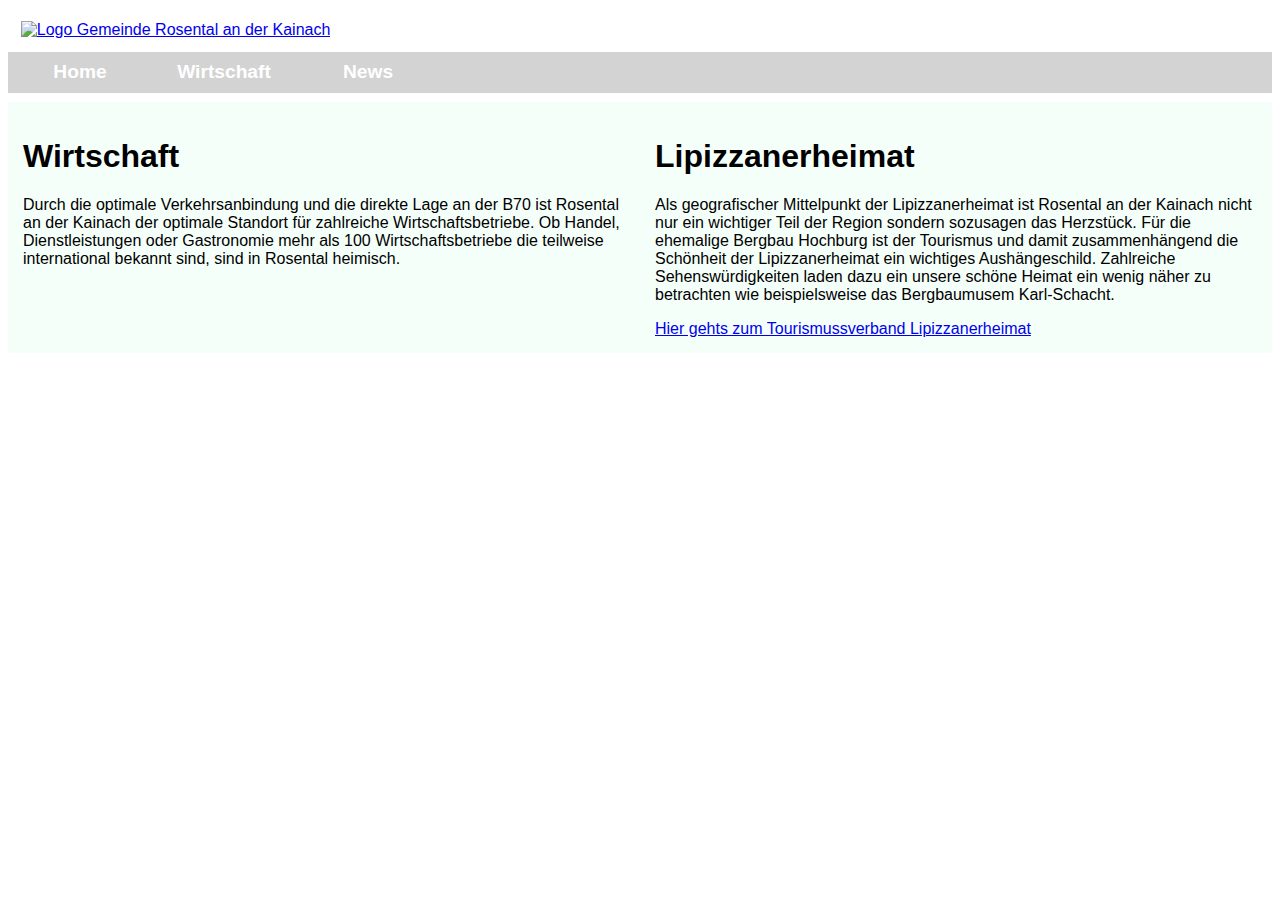
==== economic.html @ 76a84cea "Version 1.0" ====
<!DOCTYPE html>
<html lang="en">

<head>
    <meta charset="UTF-8">
    <meta name="viewport" content="width=device-width, initial-scale=1.0">
    <meta http-equiv="X-UA-Compatible" content="ie=edge">
    <title>Gemeinde Rosental - Home</title>
    <link rel="stylesheet" href="./css/mystyle.css">
</head>

<body>


    <header>
        <a href="index.html"><img src="https://www.rosental-kainach.at/fileadmin/user_upload/logo_gemeinde_rosental.png"
            alt="Logo Gemeinde Rosental an der Kainach"></a>
    </header>

    <nav>
        <ul>
            <li><a href="index.html">Home</a></li>
            <li><a href="economic.html">Wirtschaft</a></li>
            <li><a href="news.html">News</a></li>

        </ul>
    </nav>

    <main>
        <section class="row">
        
        
        <div class="col">
            <h1>Wirtschaft</h1>
       
            <p>Durch die optimale Verkehrsanbindung und die direkte Lage an der B70 ist Rosental an der Kainach der optimale Standort für zahlreiche Wirtschaftsbetriebe. Ob Handel, Dienstleistungen oder Gastronomie mehr als 100 Wirtschaftsbetriebe die teilweise international bekannt sind, sind in Rosental heimisch.
            
            </p>
        </div>
        <div class="col">
            <h1>Lipizzanerheimat</h1>
            <p>
            Als geografischer Mittelpunkt der Lipizzanerheimat ist Rosental an der Kainach nicht nur ein wichtiger Teil der Region sondern sozusagen das Herzstück. Für die ehemalige Bergbau Hochburg ist der Tourismus und damit zusammenhängend die Schönheit der Lipizzanerheimat ein wichtiges Aushängeschild. Zahlreiche Sehenswürdigkeiten laden dazu ein unsere schöne Heimat ein wenig näher zu betrachten wie beispielsweise das Bergbaumusem Karl-Schacht.  
            </p>
            <a href="https://www.lipizzanerheimat.at/" alt="Tourismussverband Lipizzanerheimat">Hier gehts zum Tourismussverband Lipizzanerheimat</a>

        </div>
            </section>


    </main>

    <footer>

    </footer>
</body>

</html>
---- css/mystyle.css ----
* {
    box-sizing: border-box;
    font-family: sans-serif;
    
}

h1, h2, h3, h4, h5, h6 {
    font-family: Verdana, sans-serif;
    font-weight: bold;
}

.row{
        display: flex;
        flex-wrap: wrap;
        z-index: -2;
}

#main {
    background-color: red;
    /*background-image: url("./../img/wappen.jpg");
    
    background-size: cover;
    min-height: 25em;
    
    z-index: -2;
    opacity: 0.3;*/
        
}

.col{
    flex-basis: 50%;
    background-color: mintcream;
    padding: 15px;
    z-index: 0;
    
    
}

.vidContainer {
    position: relative;
    width: 100%;
    height: 0;
    padding-bottom: 56.25%;
}
.video {
    position: absolute;
    top: 0;
    left: 0;
    width: 100%;
    height: 100%;
}

header img {
        width: 12.5%;
        min-width: 200px;
}

nav {
        border-collapse: collapse;
        width: 100%;
        height: 50px;
        
        
}

nav ul {
        position: -webkit-sticky;
        position: sticky;
        width: 100%;
        list-style-type: none;
        margin: 0;
        padding: 0;
        overflow: hidden;
        background-color: lightgrey;
        font-weight: bold;
}

nav li {
        float: left;
        width: 9em;

}

nav li a {
        display: block;
        color: white;
        text-align: center;
        padding: 0.5em 0.5em;
        text-decoration: none;
        font-family: Verdana, Geneva, Tahoma, sans-serif;
        font-size: 1.2em;
    
}

nav li a:hover {
        background-color: aqua;
}

img {
        width: 10%;
        min-width: 100px;
        margin: 0.8em;

}

img.center{
    width: 50%;
    display: block;
    margin-left: auto;
    margin-right: auto;
}

li{
    list-style-type: none;
}

.col1 {
    background-color: aqua;
}

.col2 {
    background-color: red;
}

iframe{
    
    width: 50%;
    height: auto;
        
}
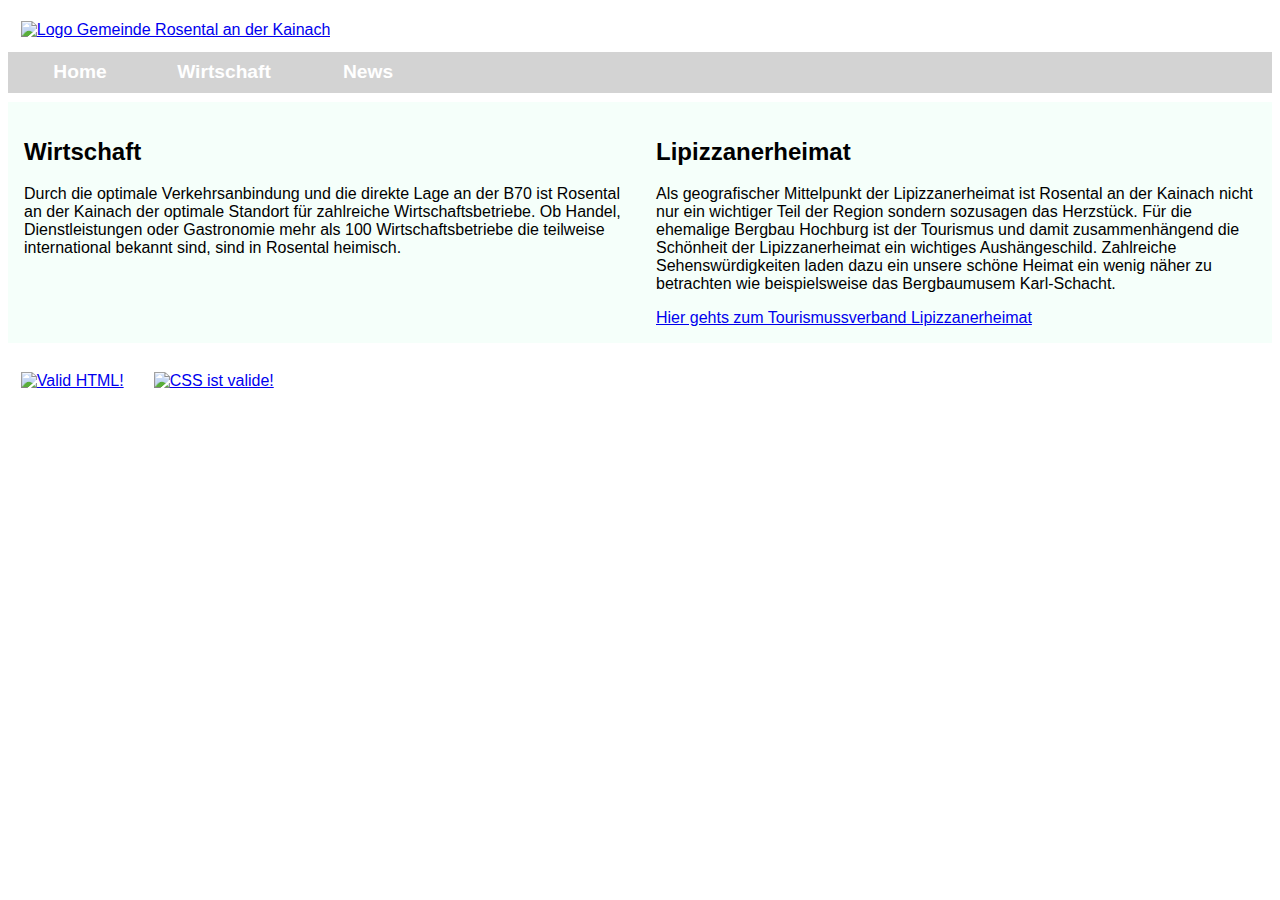
==== commit f008f8d1: "Syntax Corrections" ====
--- a/economic.html
+++ b/economic.html
@@ -5,7 +5,7 @@
     <meta charset="UTF-8">
     <meta name="viewport" content="width=device-width, initial-scale=1.0">
     <meta http-equiv="X-UA-Compatible" content="ie=edge">
-    <title>Gemeinde Rosental - Home</title>
+    <title>Gemeinde Rosental - Wirtschaft</title>
     <link rel="stylesheet" href="./css/mystyle.css">
 </head>
 
@@ -14,7 +14,7 @@
 
     <header>
         <a href="index.html"><img src="https://www.rosental-kainach.at/fileadmin/user_upload/logo_gemeinde_rosental.png"
-            alt="Logo Gemeinde Rosental an der Kainach"></a>
+                alt="Logo Gemeinde Rosental an der Kainach"></a>
     </header>
 
     <nav>
@@ -28,30 +28,45 @@
 
     <main>
         <section class="row">
-        
-        
-        <div class="col">
-            <h1>Wirtschaft</h1>
-       
-            <p>Durch die optimale Verkehrsanbindung und die direkte Lage an der B70 ist Rosental an der Kainach der optimale Standort für zahlreiche Wirtschaftsbetriebe. Ob Handel, Dienstleistungen oder Gastronomie mehr als 100 Wirtschaftsbetriebe die teilweise international bekannt sind, sind in Rosental heimisch.
-            
-            </p>
-        </div>
-        <div class="col">
-            <h1>Lipizzanerheimat</h1>
-            <p>
-            Als geografischer Mittelpunkt der Lipizzanerheimat ist Rosental an der Kainach nicht nur ein wichtiger Teil der Region sondern sozusagen das Herzstück. Für die ehemalige Bergbau Hochburg ist der Tourismus und damit zusammenhängend die Schönheit der Lipizzanerheimat ein wichtiges Aushängeschild. Zahlreiche Sehenswürdigkeiten laden dazu ein unsere schöne Heimat ein wenig näher zu betrachten wie beispielsweise das Bergbaumusem Karl-Schacht.  
-            </p>
-            <a href="https://www.lipizzanerheimat.at/" alt="Tourismussverband Lipizzanerheimat">Hier gehts zum Tourismussverband Lipizzanerheimat</a>
 
-        </div>
-            </section>
+
+            <div class="col">
+                <h2>Wirtschaft</h2>
+
+                <p>Durch die optimale Verkehrsanbindung und die direkte Lage an der B70 ist Rosental an der Kainach der
+                    optimale Standort für zahlreiche Wirtschaftsbetriebe. Ob Handel, Dienstleistungen oder Gastronomie
+                    mehr als 100 Wirtschaftsbetriebe die teilweise international bekannt sind, sind in Rosental
+                    heimisch.
+
+                </p>
+            </div>
+            <div class="col">
+                <h2>Lipizzanerheimat</h2>
+                <p>
+                    Als geografischer Mittelpunkt der Lipizzanerheimat ist Rosental an der Kainach nicht nur ein
+                    wichtiger Teil der Region sondern sozusagen das Herzstück. Für die ehemalige Bergbau Hochburg ist
+                    der Tourismus und damit zusammenhängend die Schönheit der Lipizzanerheimat ein wichtiges
+                    Aushängeschild. Zahlreiche Sehenswürdigkeiten laden dazu ein unsere schöne Heimat ein wenig näher zu
+                    betrachten wie beispielsweise das Bergbaumusem Karl-Schacht.
+                </p>
+                <a href="https://www.lipizzanerheimat.at/" target="_blank">Hier gehts zum Tourismussverband
+                    Lipizzanerheimat</a>
+
+            </div>
+        </section>
 
 
     </main>
 
     <footer>
+        <p>
+            <a href="https://validator.w3.org/check?uri=https://urlacher.github.io/economic.html"><img
+                    src="http://www.w3.org/Icons/valid-html401" alt="Valid HTML!" /></a>
 
+            <a href="http://jigsaw.w3.org/css-validator/validator?uri=https%3A%2F%2Furlacher.github.io%2Feconomic.html&profile=css3svg&usermedium=all&warning=1&vextwarning=">
+                <img src="https://jigsaw.w3.org/css-validator/images/vcss" alt="CSS ist valide!" />
+            </a>
+        </p>
     </footer>
 </body>
 
--- a/css/mystyle.css
+++ b/css/mystyle.css
@@ -17,23 +17,13 @@
 
 #main {
     background-color: red;
-    /*background-image: url("./../img/wappen.jpg");
-    
-    background-size: cover;
-    min-height: 25em;
-    
-    z-index: -2;
-    opacity: 0.3;*/
-        
 }
 
 .col{
     flex-basis: 50%;
     background-color: mintcream;
-    padding: 15px;
+    padding: 1em;
     z-index: 0;
-    
-    
 }
 
 .vidContainer {
@@ -42,12 +32,17 @@
     height: 0;
     padding-bottom: 56.25%;
 }
+
 .video {
     position: absolute;
     top: 0;
     left: 0;
     width: 100%;
     height: 100%;
+}
+
+table {
+    border: 0.1em;
 }
 
 header img {
@@ -64,7 +59,6 @@
 }
 
 nav ul {
-        position: -webkit-sticky;
         position: sticky;
         width: 100%;
         list-style-type: none;
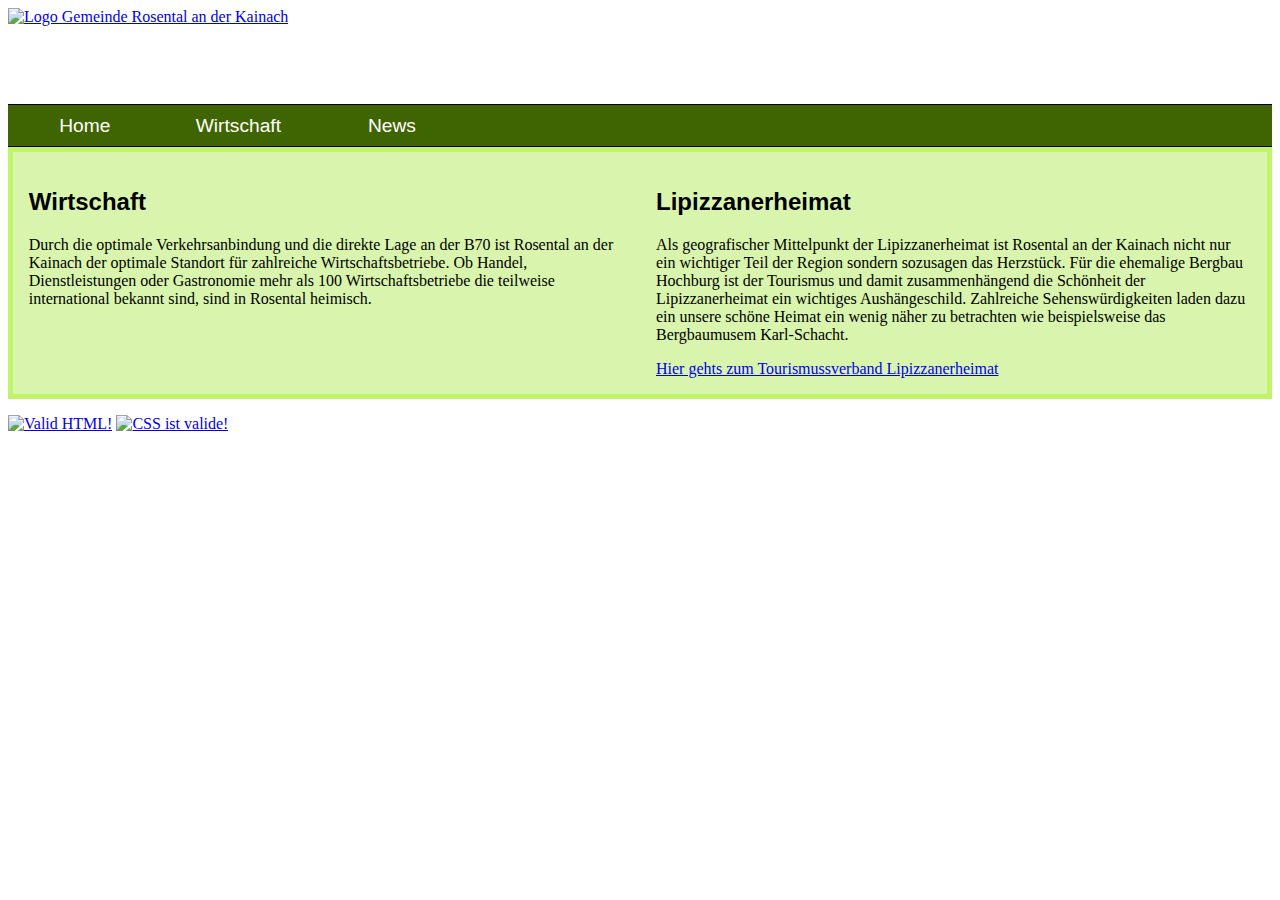
==== commit 56a34444: "Felx-Box nav, header, etc." ====
--- a/economic.html
+++ b/economic.html
@@ -5,69 +5,82 @@
     <meta charset="UTF-8">
     <meta name="viewport" content="width=device-width, initial-scale=1.0">
     <meta http-equiv="X-UA-Compatible" content="ie=edge">
-    <title>Gemeinde Rosental - Wirtschaft</title>
+    <title>Gemeinde Rosental - Home</title>
     <link rel="stylesheet" href="./css/mystyle.css">
 </head>
 
 <body>
+    <div class="wrapper">
+
+        <header class="flex-container">
+            <div class="box">
+                <a href="index.html"><img
+                        src="https://www.rosental-kainach.at/fileadmin/user_upload/logo_gemeinde_rosental.png"
+                        alt="Logo Gemeinde Rosental an der Kainach"></a>
+            </div>
+            <div class="box">
 
 
-    <header>
-        <a href="index.html"><img src="https://www.rosental-kainach.at/fileadmin/user_upload/logo_gemeinde_rosental.png"
-                alt="Logo Gemeinde Rosental an der Kainach"></a>
-    </header>
+            </div>
+            <div class="box">
 
-    <nav>
-        <ul>
-            <li><a href="index.html">Home</a></li>
-            <li><a href="economic.html">Wirtschaft</a></li>
-            <li><a href="news.html">News</a></li>
+            </div>
+        </header>
 
-        </ul>
-    </nav>
+        <nav class="flex-nav">
+            <ul>
+                <li><a href="index.html">Home</a></li>
+                <li><a href="economic.html">Wirtschaft</a></li>
+                <li><a href="news.html">News</a></li>
 
-    <main>
-        <section class="row">
+            </ul>
+        </nav>
+
+        <main class="flex-container">
+
+                <section class="row">
 
 
-            <div class="col">
-                <h2>Wirtschaft</h2>
+                        <div class="col">
+                            <h2>Wirtschaft</h2>
+            
+                            <p>Durch die optimale Verkehrsanbindung und die direkte Lage an der B70 ist Rosental an der Kainach der
+                                optimale Standort für zahlreiche Wirtschaftsbetriebe. Ob Handel, Dienstleistungen oder Gastronomie
+                                mehr als 100 Wirtschaftsbetriebe die teilweise international bekannt sind, sind in Rosental
+                                heimisch.
+            
+                            </p>
+                        </div>
+                        <div class="col">
+                            <h2>Lipizzanerheimat</h2>
+                            <p>
+                                Als geografischer Mittelpunkt der Lipizzanerheimat ist Rosental an der Kainach nicht nur ein
+                                wichtiger Teil der Region sondern sozusagen das Herzstück. Für die ehemalige Bergbau Hochburg ist
+                                der Tourismus und damit zusammenhängend die Schönheit der Lipizzanerheimat ein wichtiges
+                                Aushängeschild. Zahlreiche Sehenswürdigkeiten laden dazu ein unsere schöne Heimat ein wenig näher zu
+                                betrachten wie beispielsweise das Bergbaumusem Karl-Schacht.
+                            </p>
+                            <a href="https://www.lipizzanerheimat.at/" target="_blank">Hier gehts zum Tourismussverband
+                                Lipizzanerheimat</a>
+            
+                        </div>
+                    </section>
 
-                <p>Durch die optimale Verkehrsanbindung und die direkte Lage an der B70 ist Rosental an der Kainach der
-                    optimale Standort für zahlreiche Wirtschaftsbetriebe. Ob Handel, Dienstleistungen oder Gastronomie
-                    mehr als 100 Wirtschaftsbetriebe die teilweise international bekannt sind, sind in Rosental
-                    heimisch.
+        </main>
 
-                </p>
-            </div>
-            <div class="col">
-                <h2>Lipizzanerheimat</h2>
-                <p>
-                    Als geografischer Mittelpunkt der Lipizzanerheimat ist Rosental an der Kainach nicht nur ein
-                    wichtiger Teil der Region sondern sozusagen das Herzstück. Für die ehemalige Bergbau Hochburg ist
-                    der Tourismus und damit zusammenhängend die Schönheit der Lipizzanerheimat ein wichtiges
-                    Aushängeschild. Zahlreiche Sehenswürdigkeiten laden dazu ein unsere schöne Heimat ein wenig näher zu
-                    betrachten wie beispielsweise das Bergbaumusem Karl-Schacht.
-                </p>
-                <a href="https://www.lipizzanerheimat.at/" target="_blank">Hier gehts zum Tourismussverband
-                    Lipizzanerheimat</a>
+        <footer>
+            <p>
+                <a href="https://validator.w3.org/check?uri=https://urlacher.github.io/index.html"><img
+                        src="http://www.w3.org/Icons/valid-html401" alt="Valid HTML!" /></a>
 
-            </div>
-        </section>
+                <a
+                    href="http://jigsaw.w3.org/css-validator/validator?uri=https%3A%2F%2Furlacher.github.io%2Findex.html&profile=css3svg&usermedium=all&warning=1&vextwarning=">
+                    <img src="https://jigsaw.w3.org/css-validator/images/vcss" alt="CSS ist valide!" />
+                </a>
+            </p>
+        </footer>
 
-
-    </main>
-
-    <footer>
-        <p>
-            <a href="https://validator.w3.org/check?uri=https://urlacher.github.io/economic.html"><img
-                    src="http://www.w3.org/Icons/valid-html401" alt="Valid HTML!" /></a>
-
-            <a href="http://jigsaw.w3.org/css-validator/validator?uri=https%3A%2F%2Furlacher.github.io%2Feconomic.html&profile=css3svg&usermedium=all&warning=1&vextwarning=">
-                <img src="https://jigsaw.w3.org/css-validator/images/vcss" alt="CSS ist valide!" />
-            </a>
-        </p>
-    </footer>
+    </div>
 </body>
 
 </html>--- a/css/mystyle.css
+++ b/css/mystyle.css
@@ -1,33 +1,135 @@
 * {
     box-sizing: border-box;
-    font-family: sans-serif;
-    
+    font-family: Georgia, serif;
+    /* lt. Vorgabe */
 }
 
 h1, h2, h3, h4, h5, h6 {
     font-family: Verdana, sans-serif;
+    /* lt. Vorgabe */
+
     font-weight: bold;
+    /* lt. Vorgabe */
 }
 
-.row{
-        display: flex;
-        flex-wrap: wrap;
-        z-index: -2;
+.wrapper {
+    width: 100%;
+    max-width: 80em;
+    margin: 0 auto;
 }
 
-#main {
-    background-color: red;
+main {
+    background: #C0F46B;
+    padding: 0.3em;
 }
 
-.col{
+.flex-container {
+    display: flex;
+    flex-direction: row;
+
+    flex-direction: row;
+
+}
+
+header {
+    height: 6em;
+}
+
+.box {
+    height: 100%;
+    min-width: 20em;
+    flex-grow: 1;
+    justify-content: center;
+}
+
+img {
+    height: 100%;
+}
+
+/* menu nav */
+
+nav {
+    border-top: 0.1em solid black;
+    border-bottom: 0.1em solid black;
+    padding: 0;
+    margin: 0;
+    background-color: #3F6503;
+    /* lt. Vorgabe */
+}
+
+nav a {
+    font-family: Verdana, sans-serif;
+    /* lt. Vorgabe */
+
+    text-decoration: none;
+    color: white;
+}
+
+nav ul {
+    display: flex;
+    list-style-type: none;
+    margin: 0;
+    padding: 0;
+}
+
+nav li {
+    min-width: 8em;
+    float: left;
+    text-align: center;
+    font-family: Verdana, sans-serif;
+    font-size: 1.2em;
+    padding: 0.5em 0.5em;
+    /* flex: 1 1 0; */
+}
+
+nav li:hover {
+    background-color: #8BD415;
+}
+
+.row {
+    display: flex;
+    flex-wrap: wrap;
+}
+
+.col {
     flex-basis: 50%;
-    background-color: mintcream;
+    background-color: #D9F4AD;
     padding: 1em;
-    z-index: 0;
+}
+
+.center {
+    width: 65%;
+    height: auto;
+    display: block;
+    margin-left: auto;
+    margin-right: auto;
+}
+
+#wappen {
+    max-width: 60%;
+    background-color: #68843A;
+    padding: 0.2em;
+}
+
+iframe {
+    width: 50%;
+    height: auto;
+}
+
+/* lt. Vorgabe */
+.col img {
+    max-width: 8em;
+}
+
+.listNone {
+    margin: 0;
+    padding: 0;
+    list-style-type: none;
 }
 
 .vidContainer {
     position: relative;
+    /* lt. Vorgabe */
     width: 100%;
     height: 0;
     padding-bottom: 56.25%;
@@ -41,85 +143,9 @@
     height: 100%;
 }
 
-table {
-    border: 0.1em;
-}
-
-header img {
-        width: 12.5%;
-        min-width: 200px;
-}
-
-nav {
-        border-collapse: collapse;
-        width: 100%;
-        height: 50px;
-        
-        
-}
-
-nav ul {
-        position: sticky;
-        width: 100%;
-        list-style-type: none;
-        margin: 0;
-        padding: 0;
-        overflow: hidden;
-        background-color: lightgrey;
-        font-weight: bold;
-}
-
-nav li {
-        float: left;
-        width: 9em;
-
-}
-
-nav li a {
-        display: block;
-        color: white;
-        text-align: center;
-        padding: 0.5em 0.5em;
-        text-decoration: none;
-        font-family: Verdana, Geneva, Tahoma, sans-serif;
-        font-size: 1.2em;
-    
-}
-
-nav li a:hover {
-        background-color: aqua;
-}
-
-img {
-        width: 10%;
-        min-width: 100px;
-        margin: 0.8em;
-
-}
-
-img.center{
-    width: 50%;
-    display: block;
-    margin-left: auto;
-    margin-right: auto;
-}
-
-li{
-    list-style-type: none;
-}
-
-.col1 {
-    background-color: aqua;
-}
-
-.col2 {
-    background-color: red;
-}
-
-iframe{
-    
-    width: 50%;
-    height: auto;
-        
-}
-
+table, tr, th, td {
+    border-collapse: collapse;
+    border: 0.1em solid lightgray;
+    padding: 0.2em;
+    margin: 0.1em;
+}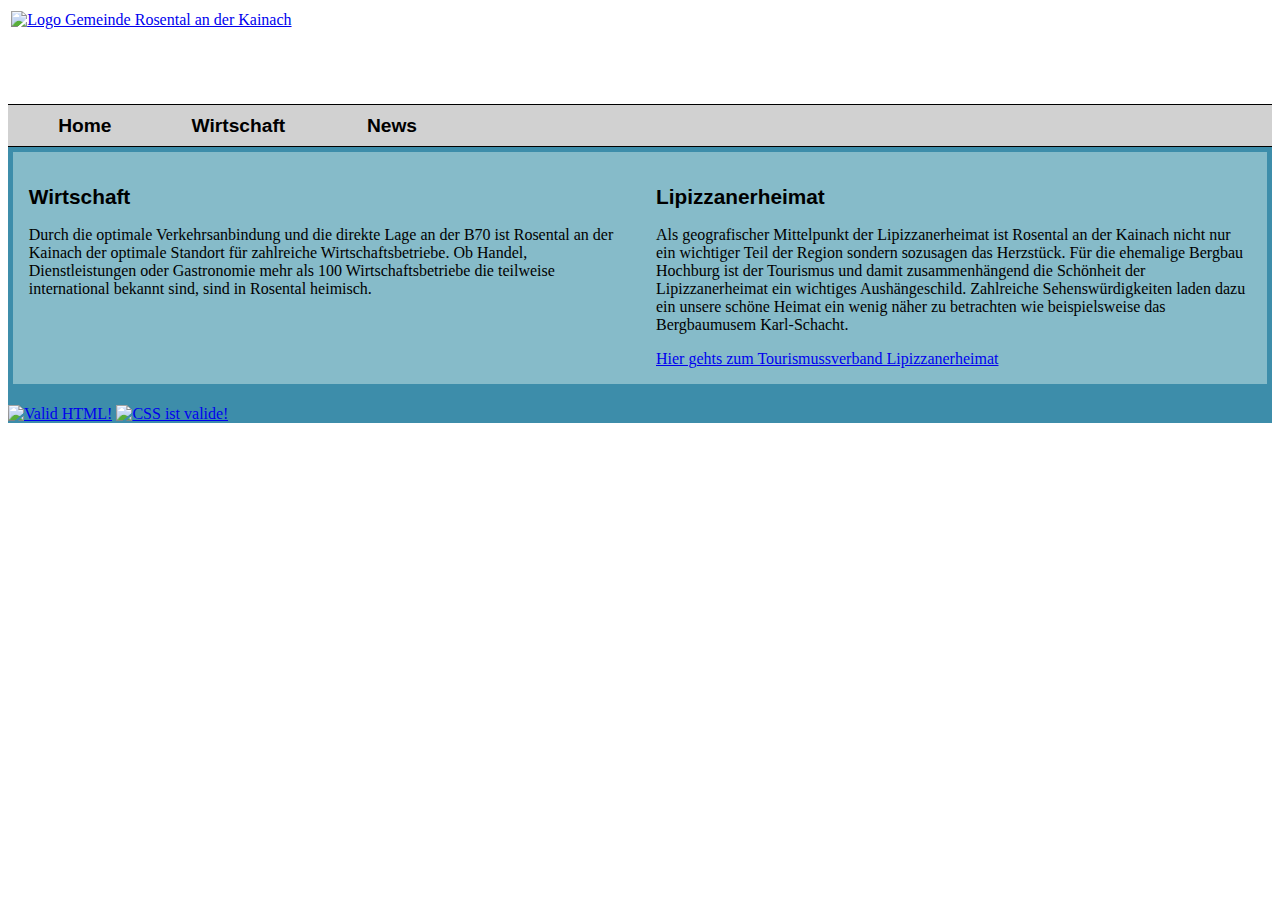
==== commit c25bcca8: "Design Changes / Color etc." ====
--- a/economic.html
+++ b/economic.html
@@ -5,7 +5,7 @@
     <meta charset="UTF-8">
     <meta name="viewport" content="width=device-width, initial-scale=1.0">
     <meta http-equiv="X-UA-Compatible" content="ie=edge">
-    <title>Gemeinde Rosental - Home</title>
+    <title>Gemeinde Rosental - Wirtschaft</title>
     <link rel="stylesheet" href="./css/mystyle.css">
 </head>
 
--- a/css/mystyle.css
+++ b/css/mystyle.css
@@ -7,31 +7,42 @@
 h1, h2, h3, h4, h5, h6 {
     font-family: Verdana, sans-serif;
     /* lt. Vorgabe */
-
     font-weight: bold;
     /* lt. Vorgabe */
+}
+
+h1 {
+    font-size: 1.5em;
+}
+
+h2 {
+    font-size: 1.3em;
+}
+
+h3 {
+    font-size: 1.2em;
 }
 
 .wrapper {
     width: 100%;
     max-width: 80em;
     margin: 0 auto;
+    background: #3d8daa;
 }
 
 main {
-    background: #C0F46B;
     padding: 0.3em;
 }
 
 .flex-container {
     display: flex;
     flex-direction: row;
-
     flex-direction: row;
-
 }
 
 header {
+    background-color: #ffffff;
+    padding: 0.2em;
     height: 6em;
 }
 
@@ -53,16 +64,16 @@
     border-bottom: 0.1em solid black;
     padding: 0;
     margin: 0;
-    background-color: #3F6503;
+    background-color: #d1d1d1;
     /* lt. Vorgabe */
 }
 
 nav a {
     font-family: Verdana, sans-serif;
     /* lt. Vorgabe */
-
     text-decoration: none;
-    color: white;
+    color: black;
+    font-weight: bold;
 }
 
 nav ul {
@@ -83,7 +94,7 @@
 }
 
 nav li:hover {
-    background-color: #8BD415;
+    background-color: #daebef;
 }
 
 .row {
@@ -93,7 +104,7 @@
 
 .col {
     flex-basis: 50%;
-    background-color: #D9F4AD;
+    background-color: #86bbc9;
     padding: 1em;
 }
 
@@ -107,8 +118,9 @@
 
 #wappen {
     max-width: 60%;
-    background-color: #68843A;
-    padding: 0.2em;
+    background-color: #d1d1d1;
+    padding: 1em;
+    border: 0.1em solid black;
 }
 
 iframe {
@@ -117,6 +129,7 @@
 }
 
 /* lt. Vorgabe */
+
 .col img {
     max-width: 8em;
 }
@@ -125,6 +138,16 @@
     margin: 0;
     padding: 0;
     list-style-type: none;
+}
+
+.listNone li {
+    overflow: auto;
+}
+
+.listNone li img {
+    margin: 0.4em;
+    border: 0.1em solid black;
+    float: left;
 }
 
 .vidContainer {
@@ -143,9 +166,13 @@
     height: 100%;
 }
 
+table {
+    width: 100%;
+}
+
 table, tr, th, td {
     border-collapse: collapse;
-    border: 0.1em solid lightgray;
+    border: 0.1em solid black;
     padding: 0.2em;
     margin: 0.1em;
 }